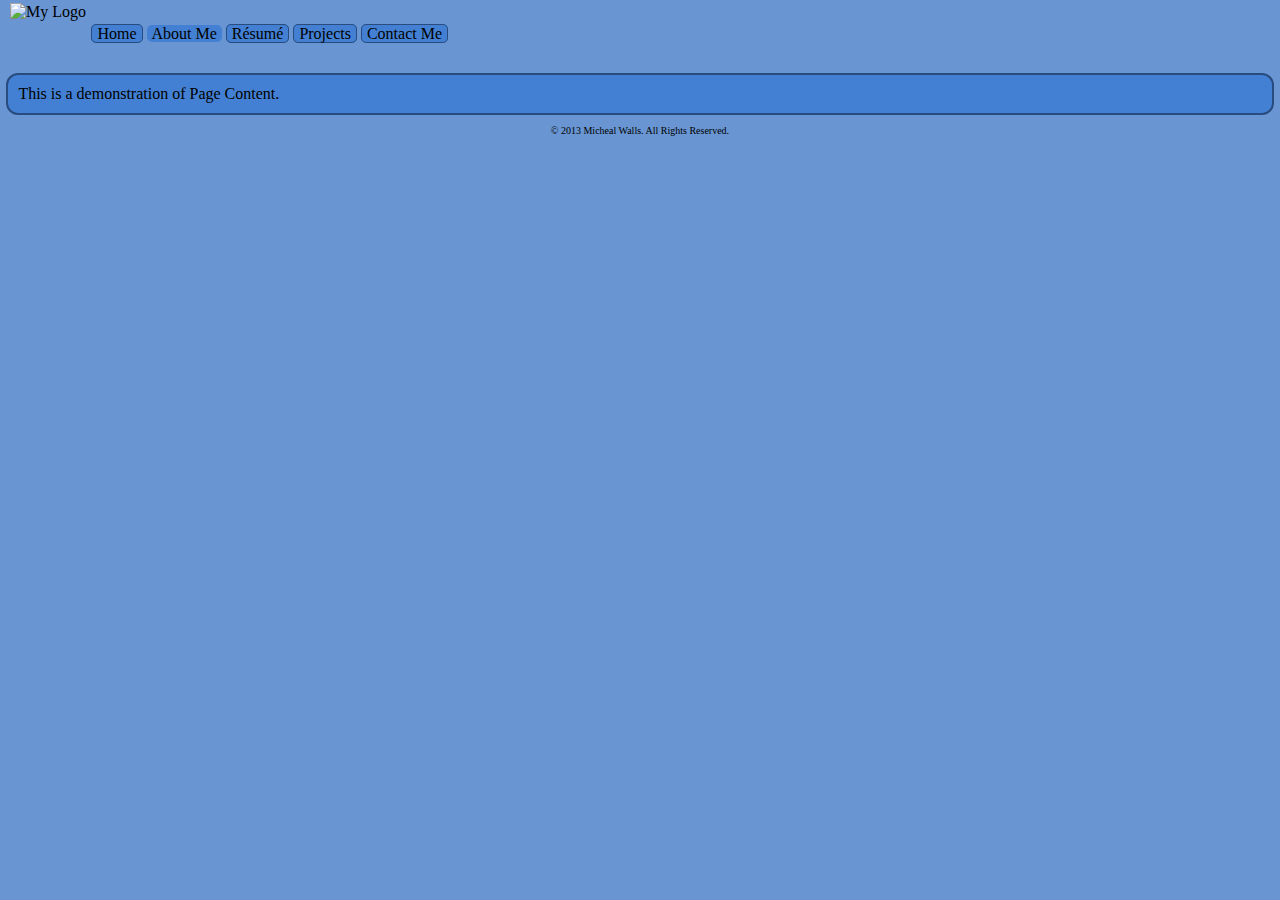
==== about.html @ a42e0bf1 "Added an additional CSS for mobile browsers" ====
<!DOCTYPE html>

<!--
   index.html
   
   Copyright 2013 Micheal Walls <michealpwalls@gmail.com>
   
   This program is free software; you can redistribute it and/or modify
   it under the terms of the GNU General Public License as published by
   the Free Software Foundation; either version 2 of the License, or
   (at your option) any later version.
   
   This program is distributed in the hope that it will be useful,
   but WITHOUT ANY WARRANTY; without even the implied warranty of
   MERCHANTABILITY or FITNESS FOR A PARTICULAR PURPOSE.  See the
   GNU General Public License for more details.
   
   You should have received a copy of the GNU General Public License
   along with this program; if not, write to the Free Software
   Foundation, Inc., 51 Franklin Street, Fifth Floor, Boston,
   MA 02110-1301, USA.
-->

<html lang="en">
	<head>
		<title>My Personal Portfolio: About Me</title>
		<meta charset="UTF-8">
		<meta name="editor" content="Geany 0.20">
		<link rel="stylesheet" href="css/wide.css" media="screen and (min-width: 600px)">
		<link rel="stylesheet" href="css/narrow.css" media="screen and (max-width: 598px)">
	</head>
	<body>
		<header>
			<div id="headerContainer">
				<img id="logo" title="My Logo" alt="My Logo" src="img/logo.png">
				<nav>
<!-- Begin Site Navigation -->
					<div id="navigationContainer">
						<div class="navigationLink" title="Home" OnClick="javascript:window.location='index.html';"><a class="navigationLinkAnchor" href="index.html" title="Home">Home</a></div>
						<div class="navigationLinkActive">About Me</div>
						<div class="navigationLink" title="Resume" OnClick="javascript:window.location='resume.html';"><a class="navigationLinkAnchor" href="resume.html">R&#x00e9;sum&#x00e9;</a></div>
						<div class="navigationLink" title="Projects" OnClick="javascript:window.location='projects.html';"><a class="navigationLinkAnchor" href="projects.html">Projects</a></div>
						<div class="navigationLink" title="Contact Me" OnClick="javascript:window.location='contact.html';"><a class="navigationLinkAnchor" href="contact.html">Contact Me</a></div>
					</div>
<!-- End Site Navigation -->
				</nav>
			</div>
		</header>
		<article>
<!-- Begin Page Content -->
			<div id="contentContainer">
				This is a demonstration of Page Content.
			</div>
<!-- End Page Content -->
		</article>
		<footer>
<!-- Begin Copyright Notice -->
			<div id="copyrightContainer">
				<p>&copy; 2013 Micheal Walls. All Rights Reserved.</p>
			</div>
<!-- End Copyright Notice -->
		</footer>
	</body>
</html>
---- css/wide.css ----
/*
 * wide.css
 * 
 * Copyright 2013 Micheal Walls <michealpwalls@gmail.com>
 * 
 * This program is free software; you can redistribute it and/or modify
 * it under the terms of the GNU General Public License as published by
 * the Free Software Foundation; either version 2 of the License, or
 * (at your option) any later version.
 * 
 * This program is distributed in the hope that it will be useful,
 * but WITHOUT ANY WARRANTY; without even the implied warranty of
 * MERCHANTABILITY or FITNESS FOR A PARTICULAR PURPOSE.  See the
 * GNU General Public License for more details.
 * 
 * You should have received a copy of the GNU General Public License
 * along with this program; if not, write to the Free Software
 * Foundation, Inc., 51 Franklin Street, Fifth Floor, Boston,
 * MA 02110-1301, USA.
 * 
 * 
 */
body {
	margin: 0.5%;
	padding: 0px;
	font-size: 16px;
	background: #6996D3;
	color: #000000
}

#contentContainer {
	padding: 10px;
	background: #4380D3;
	border: #284C7E solid 2px;
	border-radius: 12px;
	text-align: left;
}

#navigationContainer, nav {
	display: inline;
	padding: 0px;
}

#navigationContainer {
	margin-left: 85px;
	margin-top: 25px;
}

#headerContainer {
	margin-top: 25px;
	margin-bottom: 30px;
}

div.navigationLink, div.navigationLink:hover, div.navigationLinkActive {
	padding-left: 5px;
	padding-right: 5px;
	border: 1px solid #284C7E;
	border-radius: 5px;
	background: #4380D3;
	display: inline;
}

div.navigationLinkActive {
	border: 0px;
	cursor: default;
}

div.navigationLink:hover {
	background: #6996D3;
	cursor: pointer;
}

#logo {
	position: absolute;
	top: 3px;
	left: 10px;
	margin: 0px;
	padding: 0px;
}

a.navigationLinkAnchor, a.navigationLinkAnchor:hover, a.navigationLinkAnchor:active {
	color: #000000;
	text-decoration: none;
}

#copyrightContainer {
	text-align: center;
	text-decoration: italic;
	font-size: 10px;
}
---- css/narrow.css ----
/*
 * narrow.css
 * 
 * Copyright 2013 Micheal Walls <michealpwalls@gmail.com>
 * 
 * This program is free software; you can redistribute it and/or modify
 * it under the terms of the GNU General Public License as published by
 * the Free Software Foundation; either version 2 of the License, or
 * (at your option) any later version.
 * 
 * This program is distributed in the hope that it will be useful,
 * but WITHOUT ANY WARRANTY; without even the implied warranty of
 * MERCHANTABILITY or FITNESS FOR A PARTICULAR PURPOSE.  See the
 * GNU General Public License for more details.
 * 
 * You should have received a copy of the GNU General Public License
 * along with this program; if not, write to the Free Software
 * Foundation, Inc., 51 Franklin Street, Fifth Floor, Boston,
 * MA 02110-1301, USA.
 * 
 * 
 */
body {
	margin: 0.5%;
	padding: 0px;
	font-size: 18px;
	background: #6996D3;
	color: #000000
}

#contentContainer {
	padding: 10px;
	background: #4380D3;
	border: #284C7E solid 2px;
	border-radius: 12px;
	text-align: left;
}

#navigationContainer, nav {
	display: inline;
	padding: 0px;
}

#navigationContainer {
	text-align: center;
	margin-left: 85px;
}

#headerContainer {
	margin-top: 25px;
	margin-bottom: 0px;
}

div.navigationLink, div.navigationLink:hover, div.navigationLinkActive {
	margin-left: 90px;
	margin-bottom: 5px;
	display: block;
	width: 75%;
	border: 1px solid #284C7E;
	border-radius: 5px;
	background: #4380D3;
}

div.navigationLinkActive {
	border: 0px;
	cursor: default;
}

div.navigationLink:hover {
	background: #6996D3;
	cursor: pointer;
}

#logo {
	position: absolute;
	top: 10px;
	left: 10px;
	margin: 0px;
	padding: 0px;
}

a.navigationLinkAnchor, a.navigationLinkAnchor:hover, a.navigationLinkAnchor:active {
	color: #000000;
	text-decoration: none;
}

#copyrightContainer {
	text-align: center;
	text-decoration: italic;
	font-size: 10px;
}
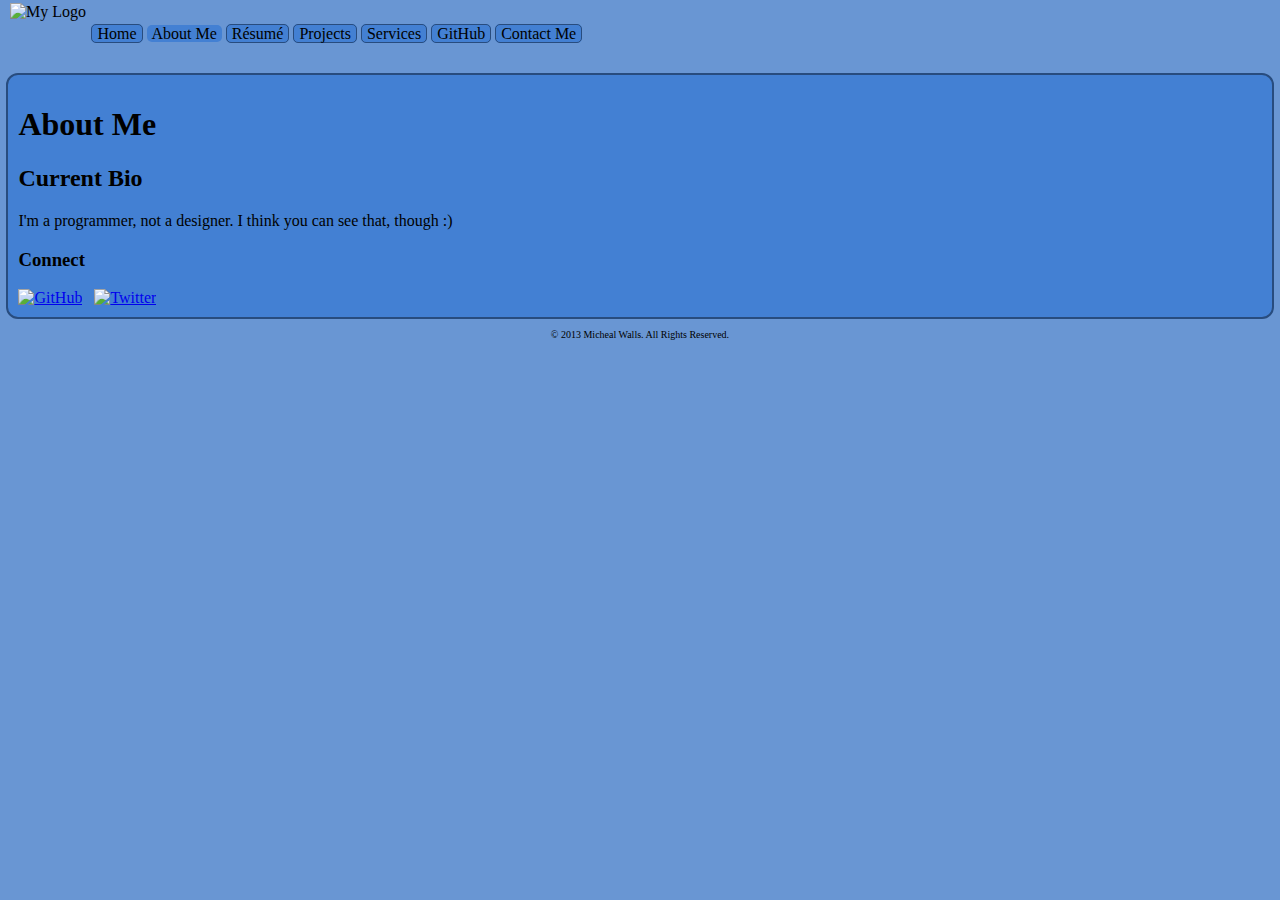
==== commit 63f506ae: "Finished the Projects section" ====
--- a/about.html
+++ b/about.html
@@ -1,7 +1,9 @@
 <!DOCTYPE html>
 
 <!--
-   index.html
+   about.html	-	 Portfolio-Webpage
+   
+   About Me section of the Portfolio
    
    Copyright 2013 Micheal Walls <michealpwalls@gmail.com>
    
@@ -26,7 +28,7 @@
 		<title>My Personal Portfolio: About Me</title>
 		<meta charset="UTF-8">
 		<meta name="editor" content="Geany 0.20">
-		<link rel="stylesheet" href="css/wide.css" media="screen and (min-width: 600px)">
+		<link rel="stylesheet" href="css/wide.css" media="screen and (min-width: 599px)">
 		<link rel="stylesheet" href="css/narrow.css" media="screen and (max-width: 598px)">
 	</head>
 	<body>
@@ -40,6 +42,8 @@
 						<div class="navigationLinkActive">About Me</div>
 						<div class="navigationLink" title="Resume" OnClick="javascript:window.location='resume.html';"><a class="navigationLinkAnchor" href="resume.html">R&#x00e9;sum&#x00e9;</a></div>
 						<div class="navigationLink" title="Projects" OnClick="javascript:window.location='projects.html';"><a class="navigationLinkAnchor" href="projects.html">Projects</a></div>
+						<div class="navigationLink" title="Services" OnClick="javascript:window.location='services.html';"><a class="navigationLinkAnchor" href="services.html">Services</a></div>
+						<div class="navigationLink" title="My GitHub" OnClick="javascript:newWindow=window.open('https://github.com/michealpwalls');"><a class="navigationLinkAnchor" href="https://github.com/michealpwalls" target="_blank">GitHub</a></div>
 						<div class="navigationLink" title="Contact Me" OnClick="javascript:window.location='contact.html';"><a class="navigationLinkAnchor" href="contact.html">Contact Me</a></div>
 					</div>
 <!-- End Site Navigation -->
@@ -49,7 +53,22 @@
 		<article>
 <!-- Begin Page Content -->
 			<div id="contentContainer">
-				This is a demonstration of Page Content.
+				<header>
+					<h1>About Me</h1>
+				</header>
+				<div class="contentBody">
+					<h2>Current Bio</h2>
+					<div class="contentBody">
+						I'm a programmer, not a designer. I think you can see that, though :)
+					</div>
+	<!-- Begin Keep-Connected Panel  -->
+					<div class="contentHole">
+						<h3>Connect</h3>
+						<a class="connectIcon" href="https://github.com/michealpwalls" target="_blank"><img class="connectIcon" src="img/github.png" alt="GitHub" title="Connect with me on GitHub"></a>&nbsp;&nbsp;
+						<a class="connectIcon" href="https://twitter.com/michealpwalls" target="_blank"><img class="connectIcon" src="img/twitter-optimized.png" alt="Twitter" title="Connect with me on Twitter"></a><br>
+					</div>
+	<!-- End Keep-Connected Panel  -->
+				</div>
 			</div>
 <!-- End Page Content -->
 		</article>
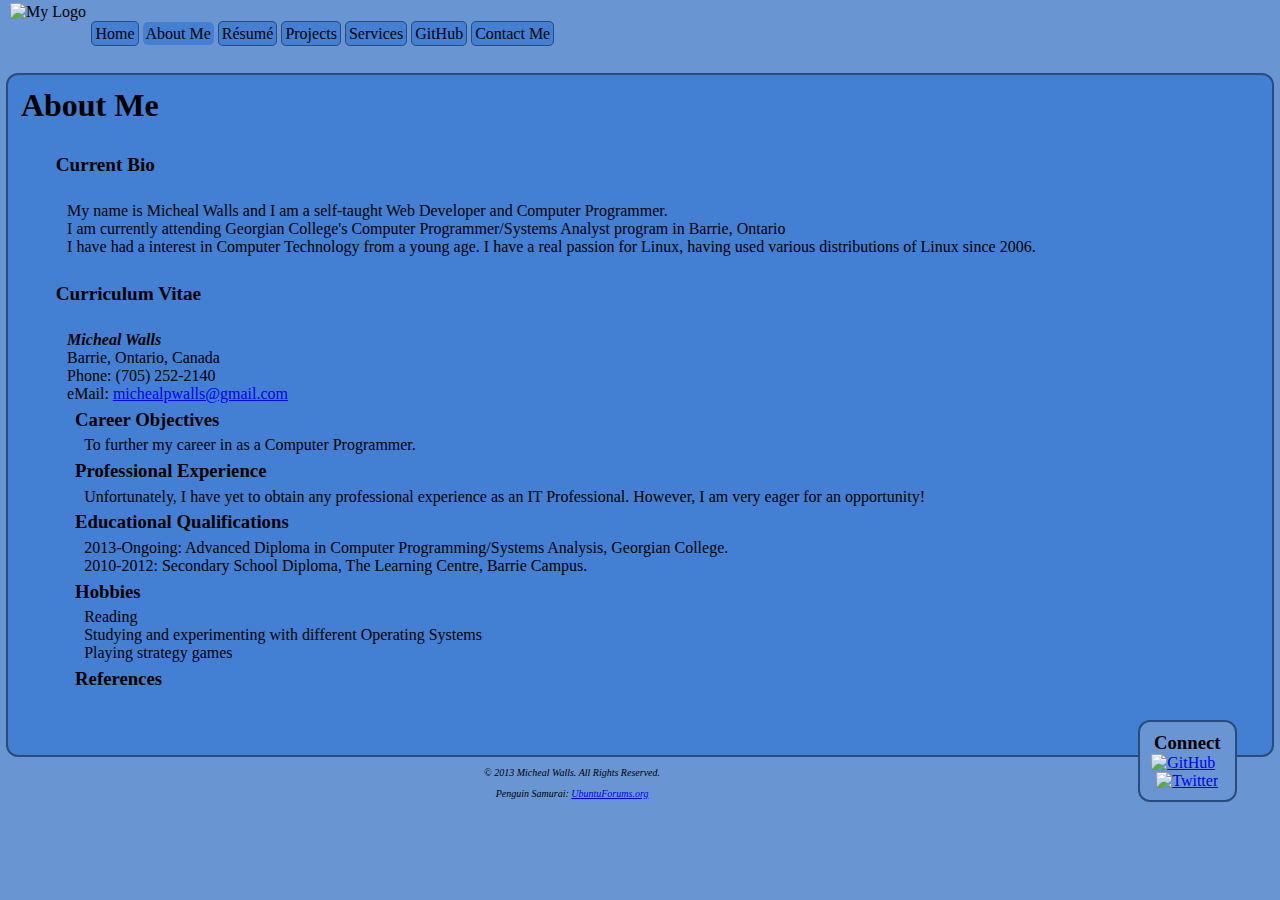
==== commit 075ac6a0: "Finished About Me, code revisions" ====
--- a/about.html
+++ b/about.html
@@ -27,7 +27,7 @@
 	<head>
 		<title>My Personal Portfolio: About Me</title>
 		<meta charset="UTF-8">
-		<meta name="editor" content="Geany 0.20">
+		<meta name="generator" content="Geany 0.20">
 		<link rel="stylesheet" href="css/wide.css" media="screen and (min-width: 599px)">
 		<link rel="stylesheet" href="css/narrow.css" media="screen and (max-width: 598px)">
 	</head>
@@ -50,23 +50,74 @@
 				</nav>
 			</div>
 		</header>
-		<article>
+		<article title="About Micheal Walls">
 <!-- Begin Page Content -->
 			<div id="contentContainer">
 				<header>
 					<h1>About Me</h1>
 				</header>
 				<div class="contentBody">
-					<h2>Current Bio</h2>
-					<div class="contentBody">
-						I'm a programmer, not a designer. I think you can see that, though :)
-					</div>
+					<section title="Micheal Walls' Bio">
+						<header>
+							<h2>Current Bio</h2>
+						</header>
+						<div class="contentBody">
+							My name is Micheal Walls and I am a self-taught Web Developer and Computer Programmer.<br>
+							I am currently attending Georgian College's Computer Programmer/Systems Analyst program in Barrie, Ontario<br>
+							I have had a interest in Computer Technology from a young age. I have a real passion for Linux, having used various distributions of Linux since 2006.
+						</div>
+					</section>
+					<section title="Micheal Walls' CV">
+						<header>
+							<h2>Curriculum Vitae</h2>
+						</header>
+						<div class="contentBody">
+							<em>Micheal Walls</em><br>
+							Barrie, Ontario, Canada<br>
+							Phone: (705) 252-2140<br>
+							eMail: <a href="mailto:michealpwalls@gmail.com" title="Micheal Walls' Email Address">michealpwalls@gmail.com</a><br>
+							<section>
+								<h3>Career Objectives</h3>
+								<div class="contentBodySubsection">
+									To further my career in as a Computer Programmer.
+								</div>
+							</section>
+							<section>
+								<h3>Professional Experience</h3>
+								<div class="contentBodySubsection">
+									Unfortunately, I have yet to obtain any professional experience as an IT Professional. However, I am very eager for an opportunity!
+								</div>
+							</section>
+							<section>
+								<h3>Educational Qualifications</h3>
+								<div class="contentBodySubsection">
+									2013-Ongoing: Advanced Diploma in Computer Programming/Systems Analysis, Georgian College.<br>
+									2010-2012: Secondary School Diploma, The Learning Centre, Barrie Campus.
+								</div>
+							</section>
+							<section>
+								<h3>Hobbies</h3>
+								<div class="contentBodySubsection">
+									Reading<br>
+									Studying and experimenting with different Operating Systems<br>
+									Playing strategy games<br>
+								</div>
+							</section>
+							<section>
+								<h3>References</h3>
+								<div class="contentBodySubsection">
+								</div>
+							</section>
+						</div>
+					</section>
 	<!-- Begin Keep-Connected Panel  -->
-					<div class="contentHole">
-						<h3>Connect</h3>
-						<a class="connectIcon" href="https://github.com/michealpwalls" target="_blank"><img class="connectIcon" src="img/github.png" alt="GitHub" title="Connect with me on GitHub"></a>&nbsp;&nbsp;
-						<a class="connectIcon" href="https://twitter.com/michealpwalls" target="_blank"><img class="connectIcon" src="img/twitter-optimized.png" alt="Twitter" title="Connect with me on Twitter"></a><br>
-					</div>
+					<aside title="Connect with me">
+						<div class="contentHole">
+							<h3>Connect</h3>
+							<a class="connectIcon" href="https://github.com/michealpwalls" target="_blank"><img class="connectIcon" src="img/github.png" alt="GitHub" title="Connect with me on GitHub"></a>&nbsp;&nbsp;
+							<a class="connectIcon" href="https://twitter.com/michealpwalls" target="_blank"><img class="connectIcon" src="img/twitter-optimized.png" alt="Twitter" title="Connect with me on Twitter"></a><br>
+						</div>
+					</aside>
 	<!-- End Keep-Connected Panel  -->
 				</div>
 			</div>
@@ -76,6 +127,7 @@
 <!-- Begin Copyright Notice -->
 			<div id="copyrightContainer">
 				<p>&copy; 2013 Micheal Walls. All Rights Reserved.</p>
+				<p>Penguin Samurai: <a href="http://ubuntuforums.org/" target="_blank">UbuntuForums.org</a></p>
 			</div>
 <!-- End Copyright Notice -->
 		</footer>
--- a/css/wide.css
+++ b/css/wide.css
@@ -1,5 +1,5 @@
 /*
- * wide.css
+ * wide.css		-	 Portfolio-Webpage
  * 
  * Copyright 2013 Micheal Walls <michealpwalls@gmail.com>
  * 
@@ -21,10 +21,10 @@
  * 
  */
 body {
+	background: #6996D3;
 	margin: 0.5%;
 	padding: 0px;
 	font-size: 16px;
-	background: #6996D3;
 	color: #000000
 }
 
@@ -52,8 +52,7 @@
 }
 
 div.navigationLink, div.navigationLink:hover, div.navigationLinkActive {
-	padding-left: 5px;
-	padding-right: 5px;
+	padding: 3px;
 	border: 1px solid #284C7E;
 	border-radius: 5px;
 	background: #4380D3;
@@ -85,6 +84,42 @@
 
 #copyrightContainer {
 	text-align: center;
-	text-decoration: italic;
+	font-style: italic;
 	font-size: 10px;
 }
+
+h1, h2, h3 { margin: 0.2%; }
+
+h2 {
+	font-size: 1.2em;
+	padding-left: 10px;
+}
+
+div.contentBody { padding: 2%; }
+
+div.contentHole {
+	float: right;
+	width: 75px;
+	padding: 10px;
+	background: #6996D3;
+	border: #284C7E solid 2px;
+	border-radius: 12px;
+	text-align: center;
+}
+
+img.projectImage {
+	text-align: center;
+	width: 480px;
+	height: 320px;
+	display: block;
+	margin-bottom: 10px;
+}
+
+em { font-weight: bold; }
+
+article section section { margin: 0.5%; }
+
+div.contentBodySubsection {
+	margin: 0.5%;
+	margin-left: 1%;
+}
--- a/css/narrow.css
+++ b/css/narrow.css
@@ -1,5 +1,5 @@
 /*
- * narrow.css
+ * narrow.css	-	 Portfolio-Webpage
  * 
  * Copyright 2013 Micheal Walls <michealpwalls@gmail.com>
  * 
@@ -52,10 +52,11 @@
 }
 
 div.navigationLink, div.navigationLink:hover, div.navigationLinkActive {
+	padding: 5px;
 	margin-left: 90px;
 	margin-bottom: 5px;
 	display: block;
-	width: 75%;
+	width: 65%;
 	border: 1px solid #284C7E;
 	border-radius: 5px;
 	background: #4380D3;
@@ -86,6 +87,40 @@
 
 #copyrightContainer {
 	text-align: center;
-	text-decoration: italic;
+	font-style: italic;
 	font-size: 10px;
 }
+
+h1, h2, h3 {
+	margin: 0%;
+	margin-top: 15px;
+}
+
+div.contentBody { padding: 0%; padding-left: 2%; }
+
+div.contentHole {
+	float: right;
+	width: 75px;
+	padding: 10px;
+	background: #6996D3;
+	border: #284C7E solid 2px;
+	border-radius: 12px;
+	text-align: center;
+}
+
+img.projectImage {
+	text-align: center;
+	width: 240px;
+	height: 120px;
+	display: block;
+	margin-bottom: 10px;
+}
+
+em { font-weight: bold; }
+
+article section section { margin: 0.5%; }
+
+div.contentBodySubsection {
+	margin: 0.5%;
+	margin-left: 1%;
+}
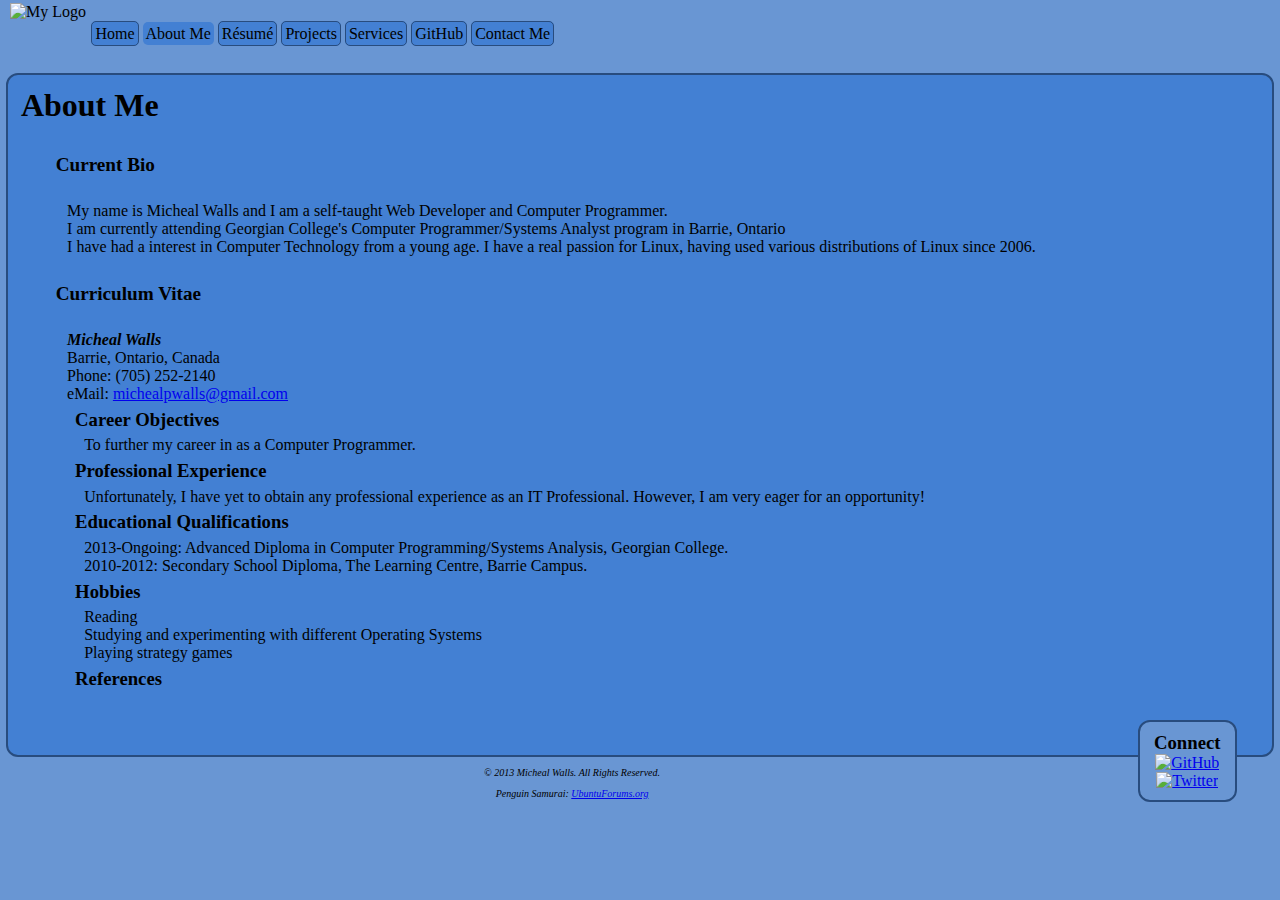
==== commit 300eaef9: "Resume linked to CV. Cleaned up documentation" ====
--- a/about.html
+++ b/about.html
@@ -40,7 +40,7 @@
 					<div id="navigationContainer">
 						<div class="navigationLink" title="Home" OnClick="javascript:window.location='index.html';"><a class="navigationLinkAnchor" href="index.html" title="Home">Home</a></div>
 						<div class="navigationLinkActive">About Me</div>
-						<div class="navigationLink" title="Resume" OnClick="javascript:window.location='resume.html';"><a class="navigationLinkAnchor" href="resume.html">R&#x00e9;sum&#x00e9;</a></div>
+						<div class="navigationLink" title="Resume" OnClick="javascript:window.location='about.html#CV';"><a class="navigationLinkAnchor" href="about.html#CV">R&#x00e9;sum&#x00e9;</a></div>
 						<div class="navigationLink" title="Projects" OnClick="javascript:window.location='projects.html';"><a class="navigationLinkAnchor" href="projects.html">Projects</a></div>
 						<div class="navigationLink" title="Services" OnClick="javascript:window.location='services.html';"><a class="navigationLinkAnchor" href="services.html">Services</a></div>
 						<div class="navigationLink" title="My GitHub" OnClick="javascript:newWindow=window.open('https://github.com/michealpwalls');"><a class="navigationLinkAnchor" href="https://github.com/michealpwalls" target="_blank">GitHub</a></div>
@@ -69,7 +69,7 @@
 					</section>
 					<section title="Micheal Walls' CV">
 						<header>
-							<h2>Curriculum Vitae</h2>
+							<h2 id="CV">Curriculum Vitae</h2>
 						</header>
 						<div class="contentBody">
 							<em>Micheal Walls</em><br>
@@ -114,8 +114,8 @@
 					<aside title="Connect with me">
 						<div class="contentHole">
 							<h3>Connect</h3>
-							<a class="connectIcon" href="https://github.com/michealpwalls" target="_blank"><img class="connectIcon" src="img/github.png" alt="GitHub" title="Connect with me on GitHub"></a>&nbsp;&nbsp;
-							<a class="connectIcon" href="https://twitter.com/michealpwalls" target="_blank"><img class="connectIcon" src="img/twitter-optimized.png" alt="Twitter" title="Connect with me on Twitter"></a><br>
+							<a class="connectIcon" href="https://github.com/michealpwalls" target="_blank"><img class="connectIcon" src="img/github.png" alt="GitHub" title="Connect with me on GitHub"></a>
+							<a class="connectIcon" href="https://twitter.com/michealpwalls" target="_blank"><img class="connectIcon" src="img/twitter-optimized.png" alt="Twitter" title="Connect with me on Twitter"></a>
 						</div>
 					</aside>
 	<!-- End Keep-Connected Panel  -->
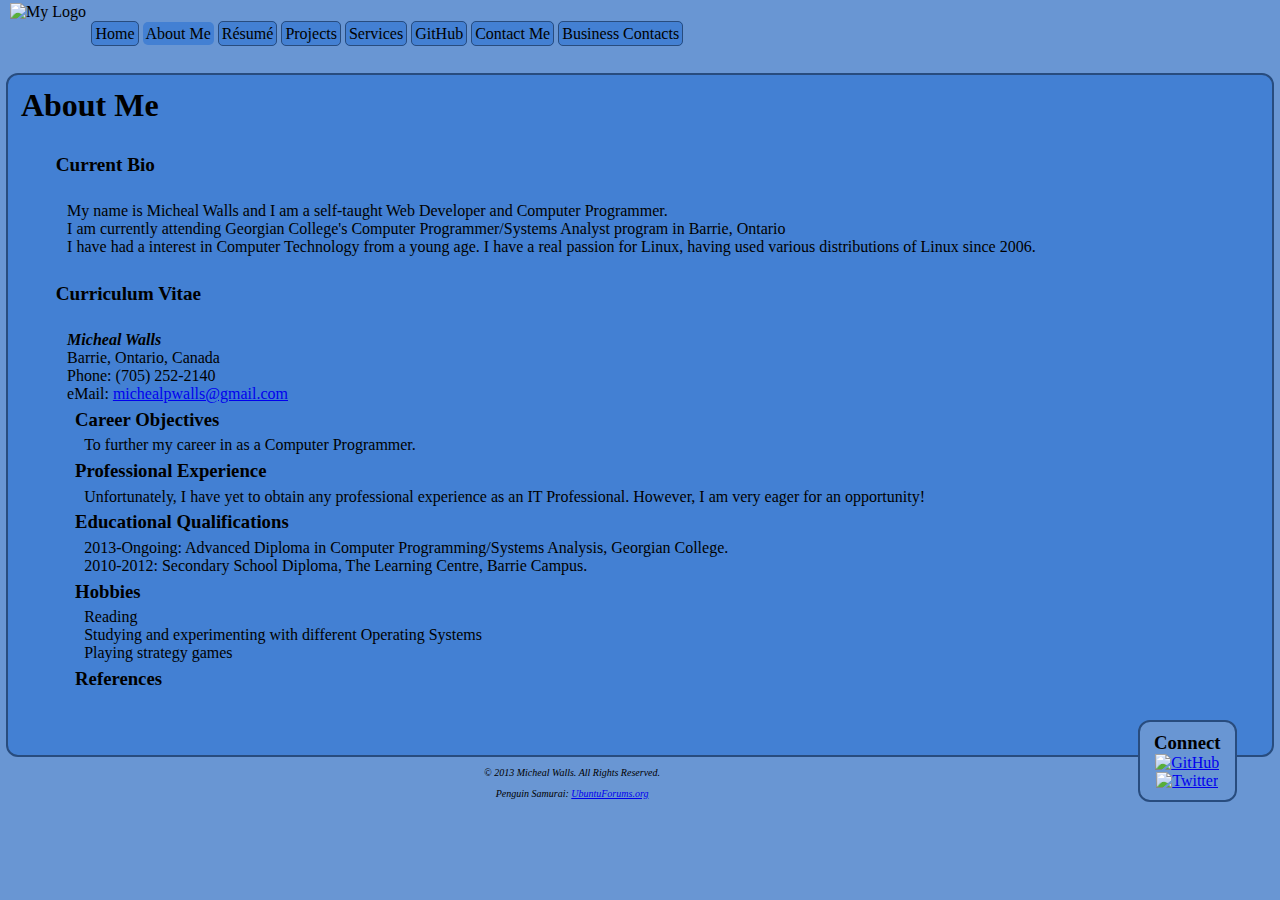
==== commit b8160346: "Begin adding Business Contacts" ====
--- a/about.html
+++ b/about.html
@@ -27,9 +27,9 @@
 	<head>
 		<title>My Personal Portfolio: About Me</title>
 		<meta charset="UTF-8">
-		<meta name="generator" content="Geany 0.20">
-		<link rel="stylesheet" href="css/wide.css" media="screen and (min-width: 599px)">
-		<link rel="stylesheet" href="css/narrow.css" media="screen and (max-width: 598px)">
+		<meta name="generator" content="Geany 1.23.1">
+		<link rel="stylesheet" href="css/wide.css" media="screen and (min-width: 674px)">
+		<link rel="stylesheet" href="css/narrow.css" media="screen and (max-width: 673px)">
 	</head>
 	<body>
 		<header>
@@ -45,6 +45,7 @@
 						<div class="navigationLink" title="Services" OnClick="javascript:window.location='services.html';"><a class="navigationLinkAnchor" href="services.html">Services</a></div>
 						<div class="navigationLink" title="My GitHub" OnClick="javascript:newWindow=window.open('https://github.com/michealpwalls');"><a class="navigationLinkAnchor" href="https://github.com/michealpwalls" target="_blank">GitHub</a></div>
 						<div class="navigationLink" title="Contact Me" OnClick="javascript:window.location='contact.html';"><a class="navigationLinkAnchor" href="contact.html">Contact Me</a></div>
+						<div class="navigationLink" title="Business Contacts" OnClick="javascript:window.location='bcontacts.php';"><a class="navigationLinkAnchor" href="bcontacts.php">Business Contacts</a></div>
 					</div>
 <!-- End Site Navigation -->
 				</nav>
--- a/css/wide.css
+++ b/css/wide.css
@@ -123,3 +123,19 @@
 	margin: 0.5%;
 	margin-left: 1%;
 }
+
+li.subItem {
+	list-style: circle;
+	margin-left: 2em;
+}
+
+li.subSubItem {
+	list-style: square;
+	margin-left: 4em;
+}
+
+ul.photo-slider li img {
+	width: 500px;
+}
+
+.floatRight { float: right; }
--- a/css/narrow.css
+++ b/css/narrow.css
@@ -124,3 +124,17 @@
 	margin: 0.5%;
 	margin-left: 1%;
 }
+
+li.subItem {
+	list-style: circle;
+	margin-left: 2em;
+}
+
+li.subSubItem {
+	list-style: square;
+	margin-left: 4em;
+}
+
+ul.photo-slider li img {
+	width: 300px;
+}
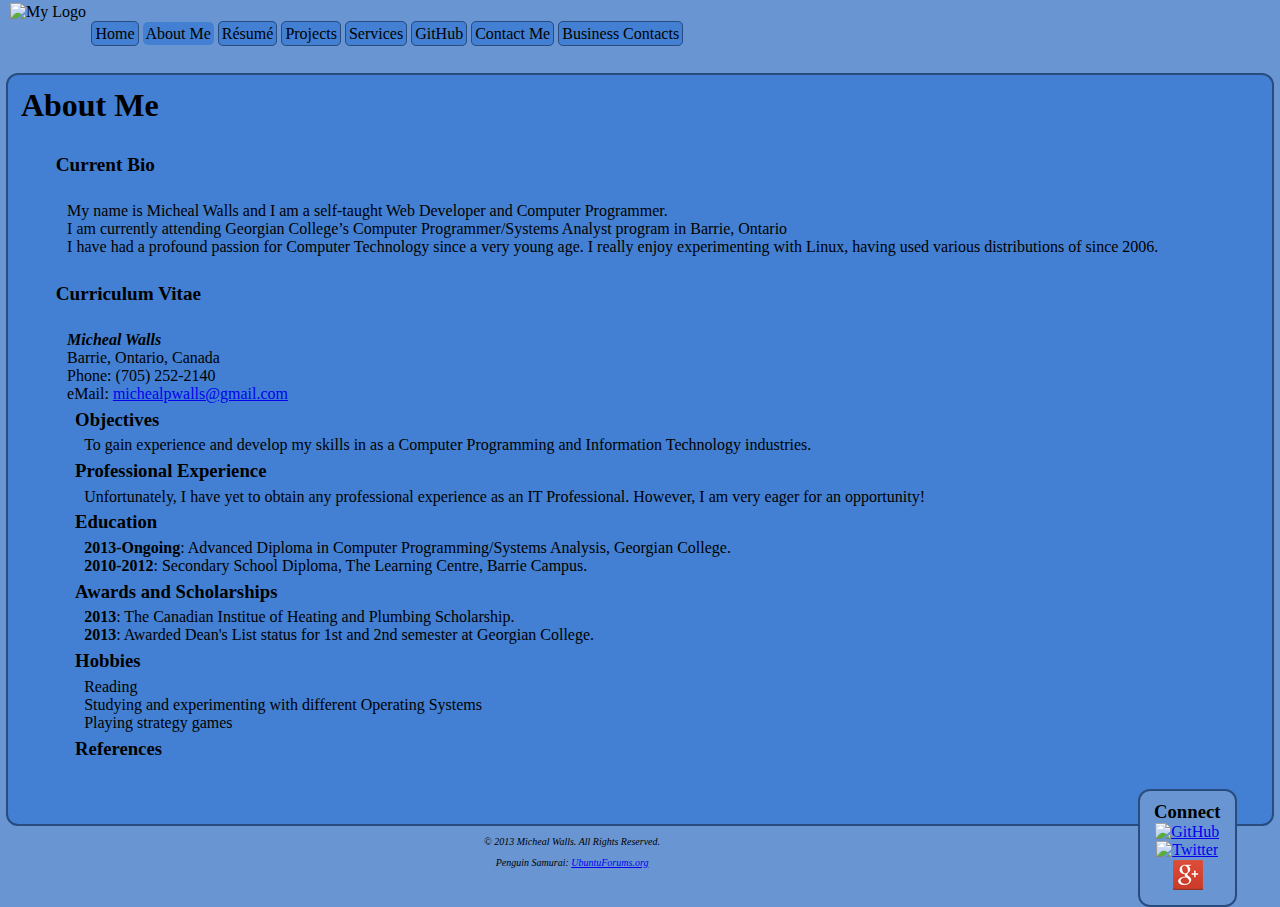
==== commit 152e678c: "Added Google+, Rewording" ====
--- a/about.html
+++ b/about.html
@@ -1,7 +1,7 @@
 <!DOCTYPE html>
 
 <!--
-   about.html	-	 Portfolio-Webpage
+   about.html	-	 portfolio
    
    About Me section of the Portfolio
    
@@ -25,7 +25,7 @@
 
 <html lang="en">
 	<head>
-		<title>My Personal Portfolio: About Me</title>
+		<title>Micheal Walls' Portfolio: About Me</title>
 		<meta charset="UTF-8">
 		<meta name="generator" content="Geany 1.23.1">
 		<link rel="stylesheet" href="css/wide.css" media="screen and (min-width: 674px)">
@@ -64,8 +64,8 @@
 						</header>
 						<div class="contentBody">
 							My name is Micheal Walls and I am a self-taught Web Developer and Computer Programmer.<br>
-							I am currently attending Georgian College's Computer Programmer/Systems Analyst program in Barrie, Ontario<br>
-							I have had a interest in Computer Technology from a young age. I have a real passion for Linux, having used various distributions of Linux since 2006.
+							I am currently attending Georgian College’s Computer Programmer/Systems Analyst program in Barrie, Ontario<br>
+							I have had a profound passion for Computer Technology since a very young age. I really enjoy experimenting with Linux, having used various distributions of since 2006.
 						</div>
 					</section>
 					<section title="Micheal Walls' CV">
@@ -78,9 +78,9 @@
 							Phone: (705) 252-2140<br>
 							eMail: <a href="mailto:michealpwalls@gmail.com" title="Micheal Walls' Email Address">michealpwalls@gmail.com</a><br>
 							<section>
-								<h3>Career Objectives</h3>
+								<h3>Objectives</h3>
 								<div class="contentBodySubsection">
-									To further my career in as a Computer Programmer.
+									To gain experience and develop my skills in as a Computer Programming and Information Technology industries.
 								</div>
 							</section>
 							<section>
@@ -90,10 +90,17 @@
 								</div>
 							</section>
 							<section>
-								<h3>Educational Qualifications</h3>
+								<h3>Education</h3>
 								<div class="contentBodySubsection">
-									2013-Ongoing: Advanced Diploma in Computer Programming/Systems Analysis, Georgian College.<br>
-									2010-2012: Secondary School Diploma, The Learning Centre, Barrie Campus.
+									<strong>2013-Ongoing</strong>: Advanced Diploma in Computer Programming/Systems Analysis, Georgian College.<br>
+									<strong>2010-2012</strong>: Secondary School Diploma, The Learning Centre, Barrie Campus.
+								</div>
+							</section>
+							<section>
+								<h3>Awards and Scholarships</h3>
+								<div class="contentBodySubsection">
+									<strong>2013</strong>: The Canadian Institue of Heating and Plumbing Scholarship.<br>
+									<strong>2013</strong>: Awarded Dean's List status for 1st and 2nd semester at Georgian College.
 								</div>
 							</section>
 							<section>
@@ -117,6 +124,7 @@
 							<h3>Connect</h3>
 							<a class="connectIcon" href="https://github.com/michealpwalls" target="_blank"><img class="connectIcon" src="img/github.png" alt="GitHub" title="Connect with me on GitHub"></a>
 							<a class="connectIcon" href="https://twitter.com/michealpwalls" target="_blank"><img class="connectIcon" src="img/twitter-optimized.png" alt="Twitter" title="Connect with me on Twitter"></a>
+							<a class="connectIcon" href="https://plus.google.com/115204991612795409010" target="_blank"><img class="connectIcon" src="img/googlep.png" alt="Google+" title="Connect with me with Google+"></a>
 						</div>
 					</aside>
 	<!-- End Keep-Connected Panel  -->
